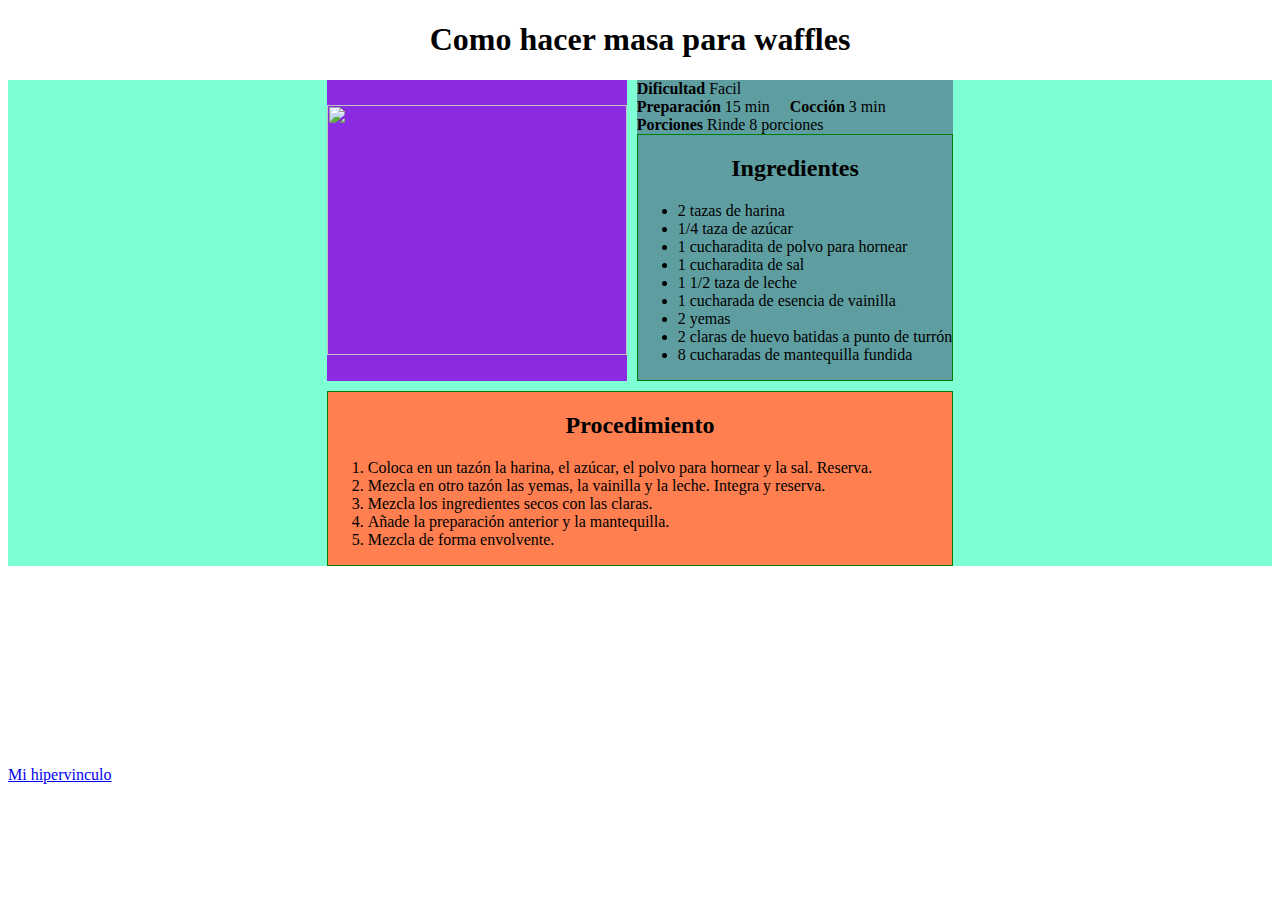
==== index2.html @ 40b0048d "Inicializo repositorio. Se carga tarea" ====
<!DOCTYPE html>
<html lang="en">

<head>

    <style>
        .negrita {
            font-weight: bold;
        }

        #contenedorGrilla {
            display: grid;
            background-color: aquamarine;
            grid-template-columns: auto auto;
            gap: 10px;
            justify-content: center;
        }

        #columnaSuperiorIzquierda {
            background-color: blueviolet;


        }

        #columnaSuperiorDerecha {
            background-color: cadetblue;
            grid-column-start: 2;
            grid-column-end: 3;
        }

        #columnaInferior {
            background-color: coral;
            grid-column-start: 1;
            grid-column-end: 3;
        }

        .imgCentrada {
            position: relative;
            top: calc(50% - 125px);
            left: calc(50% - 150px);
            transform-origin: center;

        }

        .withBorder {
            border: 1px solid green
        }

        h1 {
            text-align: center;
        }

        h2 {
            text-align: center;
        }

        .scripti
        {
            margin:200px;
            background-color:red;
        }


    </style>

</head>

<body>
    <h1> Como hacer masa para waffles </h1>
    
    <div id="contenedorGrilla">
        <div id="columnaSuperiorIzquierda">

            <img class="imgCentrada" src="https://static.solopostres.com/uploads/2016/04/receta198.jpg" width=300px
                height="250">

        </div>

        <div id="columnaSuperiorDerecha">

            <div><span class="negrita">Dificultad</span> Facil</div>
            <div style="float: left; margin-right:20px;"><span class="negrita">Preparación</span> 15 min </div>
            <div><span class="negrita">Cocción</span> 3 min</div>
            <div><span class="negrita">Porciones</span> Rinde 8 porciones</div>

            <div class="withBorder">
                <h2>Ingredientes</h2>
                <ul>
                    <li>2 tazas de harina</li>
                    <li>1/4 taza de azúcar</li>
                    <li>1 cucharadita de polvo para hornear</li>
                    <li>1 cucharadita de sal</li>
                    <li>1 1/2 taza de leche</li>
                    <li>1 cucharada de esencia de vainilla</li>
                    <li>2 yemas</li>
                    <li>2 claras de huevo batidas a punto de turrón</li>
                    <li>8 cucharadas de mantequilla fundida</li>
                </ul>
            </div>
        </div>

        <div class="withBorder" id="columnaInferior">


            <h2>Procedimiento</h2>
            <ol>
                <li>Coloca en un tazón la harina, el azúcar, el polvo para hornear y la sal. Reserva.</li>
                <li> Mezcla en otro tazón las yemas, la vainilla y la leche. Integra y reserva.</li>
                <li>Mezcla los ingredientes secos con las claras.</li>
                <li>Añade la preparación anterior y la mantequilla.</li>
                <li>Mezcla de forma envolvente.</li>
            </ol>
        </div>

    </div>
    <div class="scripti">
        <script src="script.js"></script>
    </div>
    


</body>
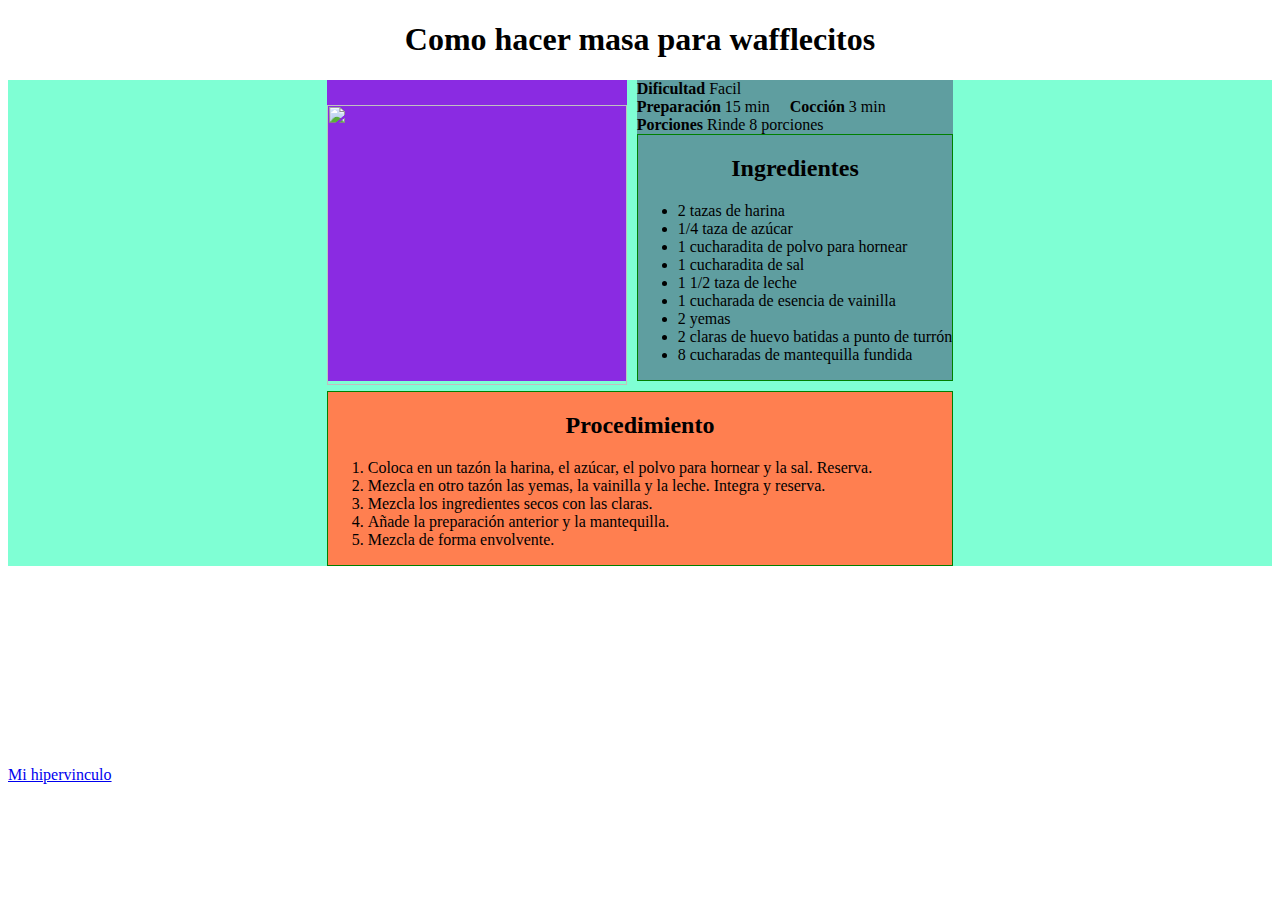
==== commit 00e3d445: "Eliminado app.ts, creado intermedio, modificado index2" ====
--- a/index2.html
+++ b/index2.html
@@ -66,13 +66,13 @@
 </head>
 
 <body>
-    <h1> Como hacer masa para waffles </h1>
+    <h1> Como hacer masa para wafflecitos </h1>
     
     <div id="contenedorGrilla">
         <div id="columnaSuperiorIzquierda">
 
             <img class="imgCentrada" src="https://static.solopostres.com/uploads/2016/04/receta198.jpg" width=300px
-                height="250">
+                height="280">
 
         </div>
 
